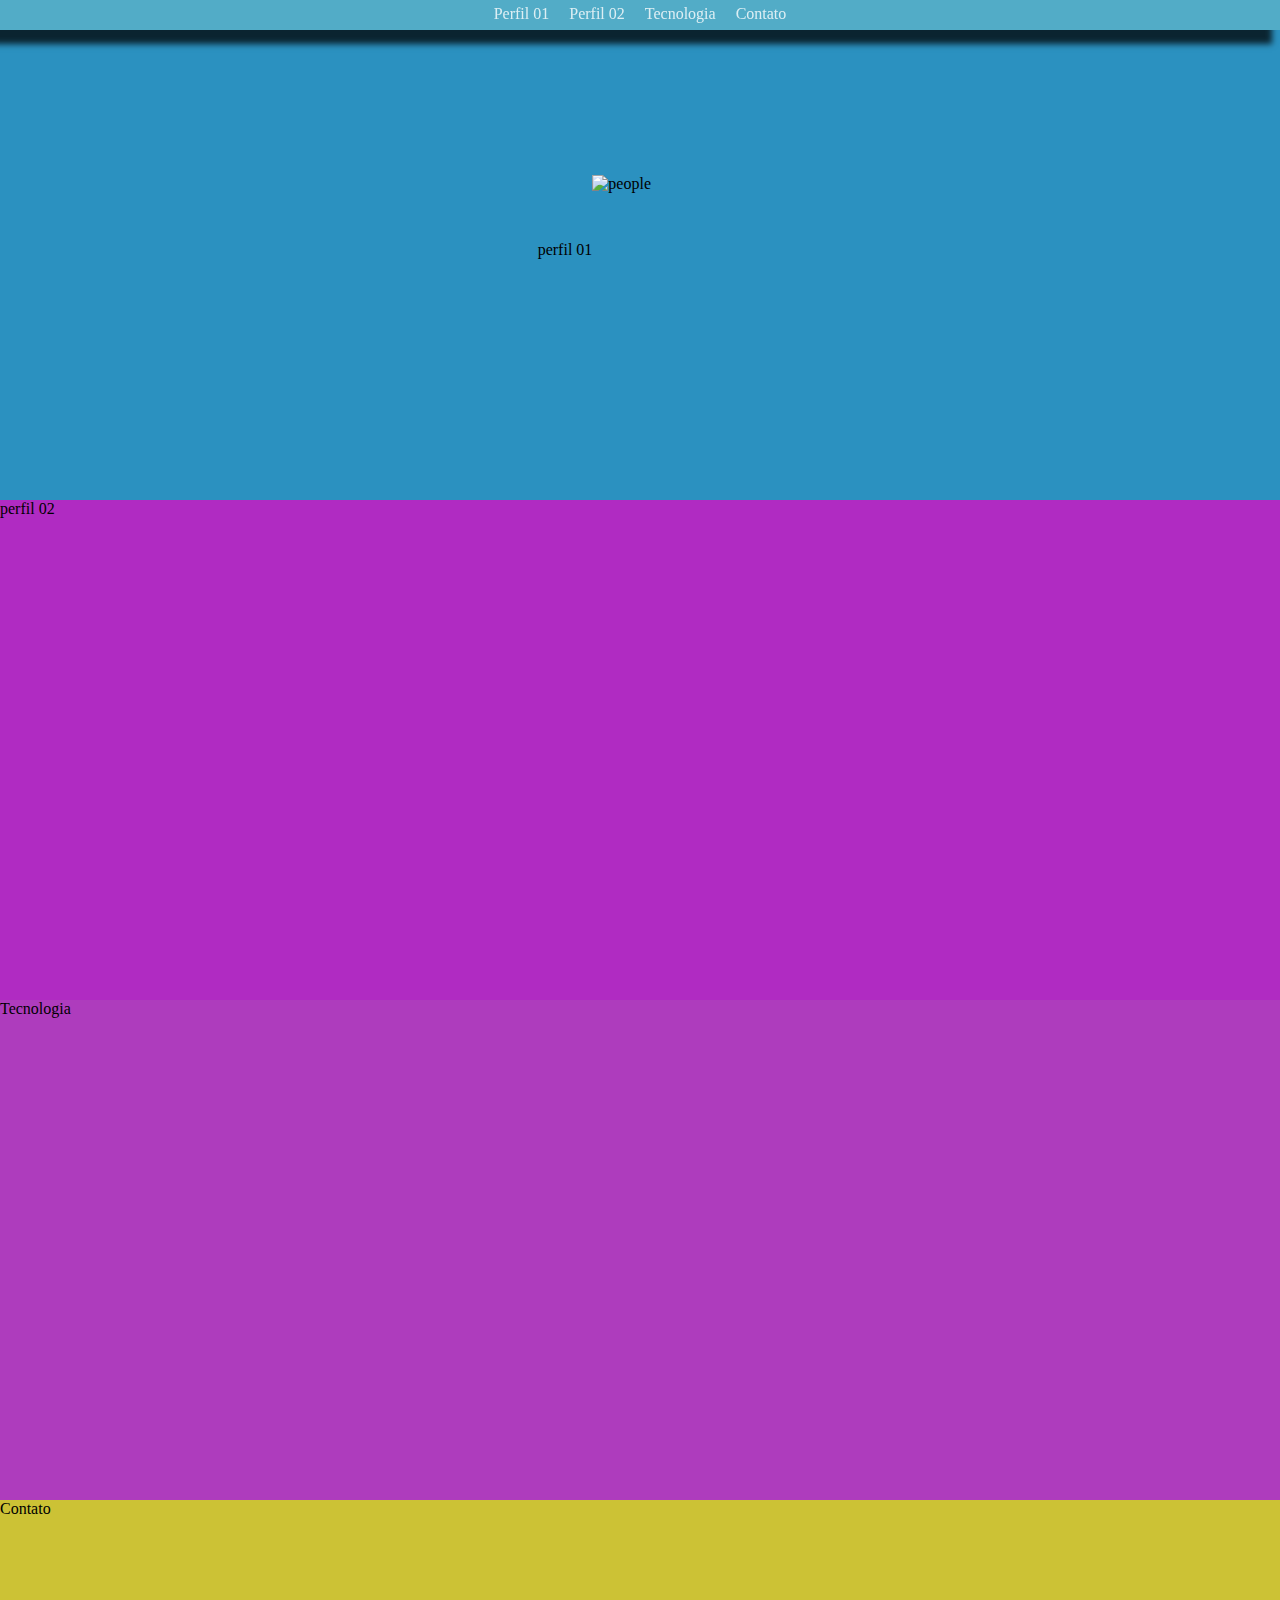
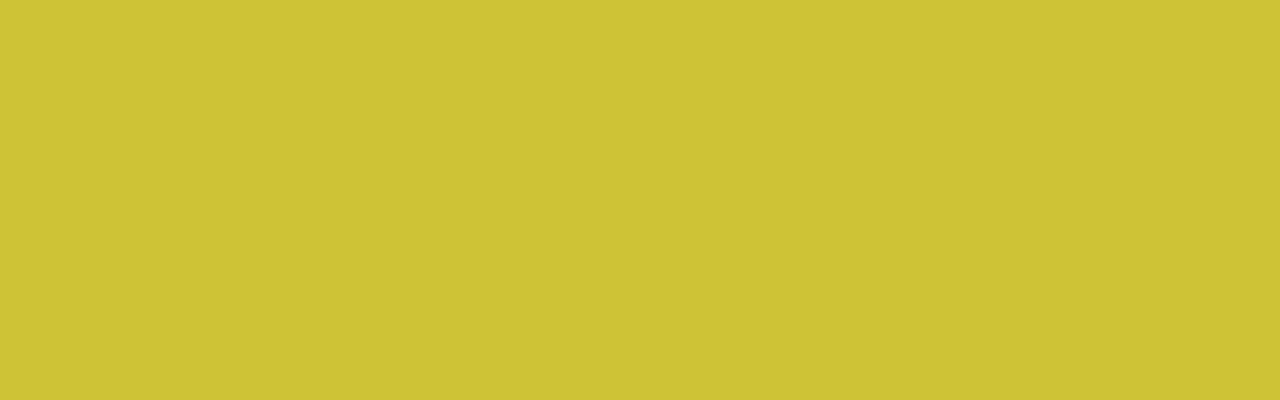
==== pastinha2/index.html @ ecc43856 "cholera" ====
<!DOCTYPE html>
<html lang="en">
<head>
    <meta charset="UTF-8">
    <meta http-equiv="X-UA-Compatible" content="IE=edge">
    <link rel="stylesheet" href="style.css"/>
    <script src="script.js"></script>
    <meta name="viewport" content="width=device-width, initial-scale=1.0">
    <title>Landing Page</title>
</head>
<body>
    <header>
        <ul>
            <li><a href="#p1">Perfil 01</a></li>
            <li><a href="#p2">Perfil 02</a></li>
            <li><a href="#tec">Tecnologia</a></li>
            <li><a href="#cont">Contato</a></li>
        </ul>
    </header>

    <div id="p1" class="profile1">
        <p>perfil 01</p>
        <img src="https://images-wixmp-ed30a86b8c4ca887773594c2.wixmp.com/f/c5ae195f-e639-4f3e-87e0-6199d10d2fb9/dgfv142-71b1cfb9-1620-49a2-affe-600a15e37cc8.png?token=eyJ0eXAiOiJKV1QiLCJhbGciOiJIUzI1NiJ9.[base64].okp9JoCh_ykX5xw2iIKjzv2ov9O8KLZjlXqw6QxvczU" alt="people" width="150" height="150"/>
    </div>
    <div id="p2" class="profile2">
        <p>perfil 02</p>
    </div>
    <div id="tec" class="tec">
        <p>Tecnologia</p>
    </div>
    <div id="cont" class="cont">
        <p>Contato</p>
    </div>

</body>
</html>
---- pastinha2/style.css ----
*{
  padding: 0;
  margin: 0;  
}

html
{
    scroll-behavior: smooth;
}

header
{
    background-color: rgb(82, 172, 199);
    width: 100%;
    height: 30px;
    position: fixed;
    top: 0;
    box-shadow: -8px 14px 6px 0px rgba(0,0,0,0.75);
}

li
{
    padding-top: 5px;
}

ul
{
    list-style: none;
    display: flex;
    align-items: center;
    justify-content: center;
    gap: 20px;
    width: 100%;
    flex-wrap: wrap;
}

a
{
    color: white;
    opacity: 0.8;
    text-decoration: none;
    transition: all 200ms linear;
}

a:hover
{
    text-decoration: underane;
    cursor: pointer;
    opacity: 1;
    transition: all 200ms linear;
}

.profile1
{
    width: 100%;
    height: 500px;
    background-color: rgb(43, 145, 192);
    align-items: center;
    display: flex;
    justify-content: center;
}

.profile2
{
    width: 100%;
    height: 500px;
    background-color: rgb(176, 43, 194);
}

.tec
{
    width: 100%;
    height: 500px;
    background-color: rgb(174, 60, 189);
}

.cont
{
    width: 100%;
    height: 500px;
    background-color: rgb(204, 194, 53);
}
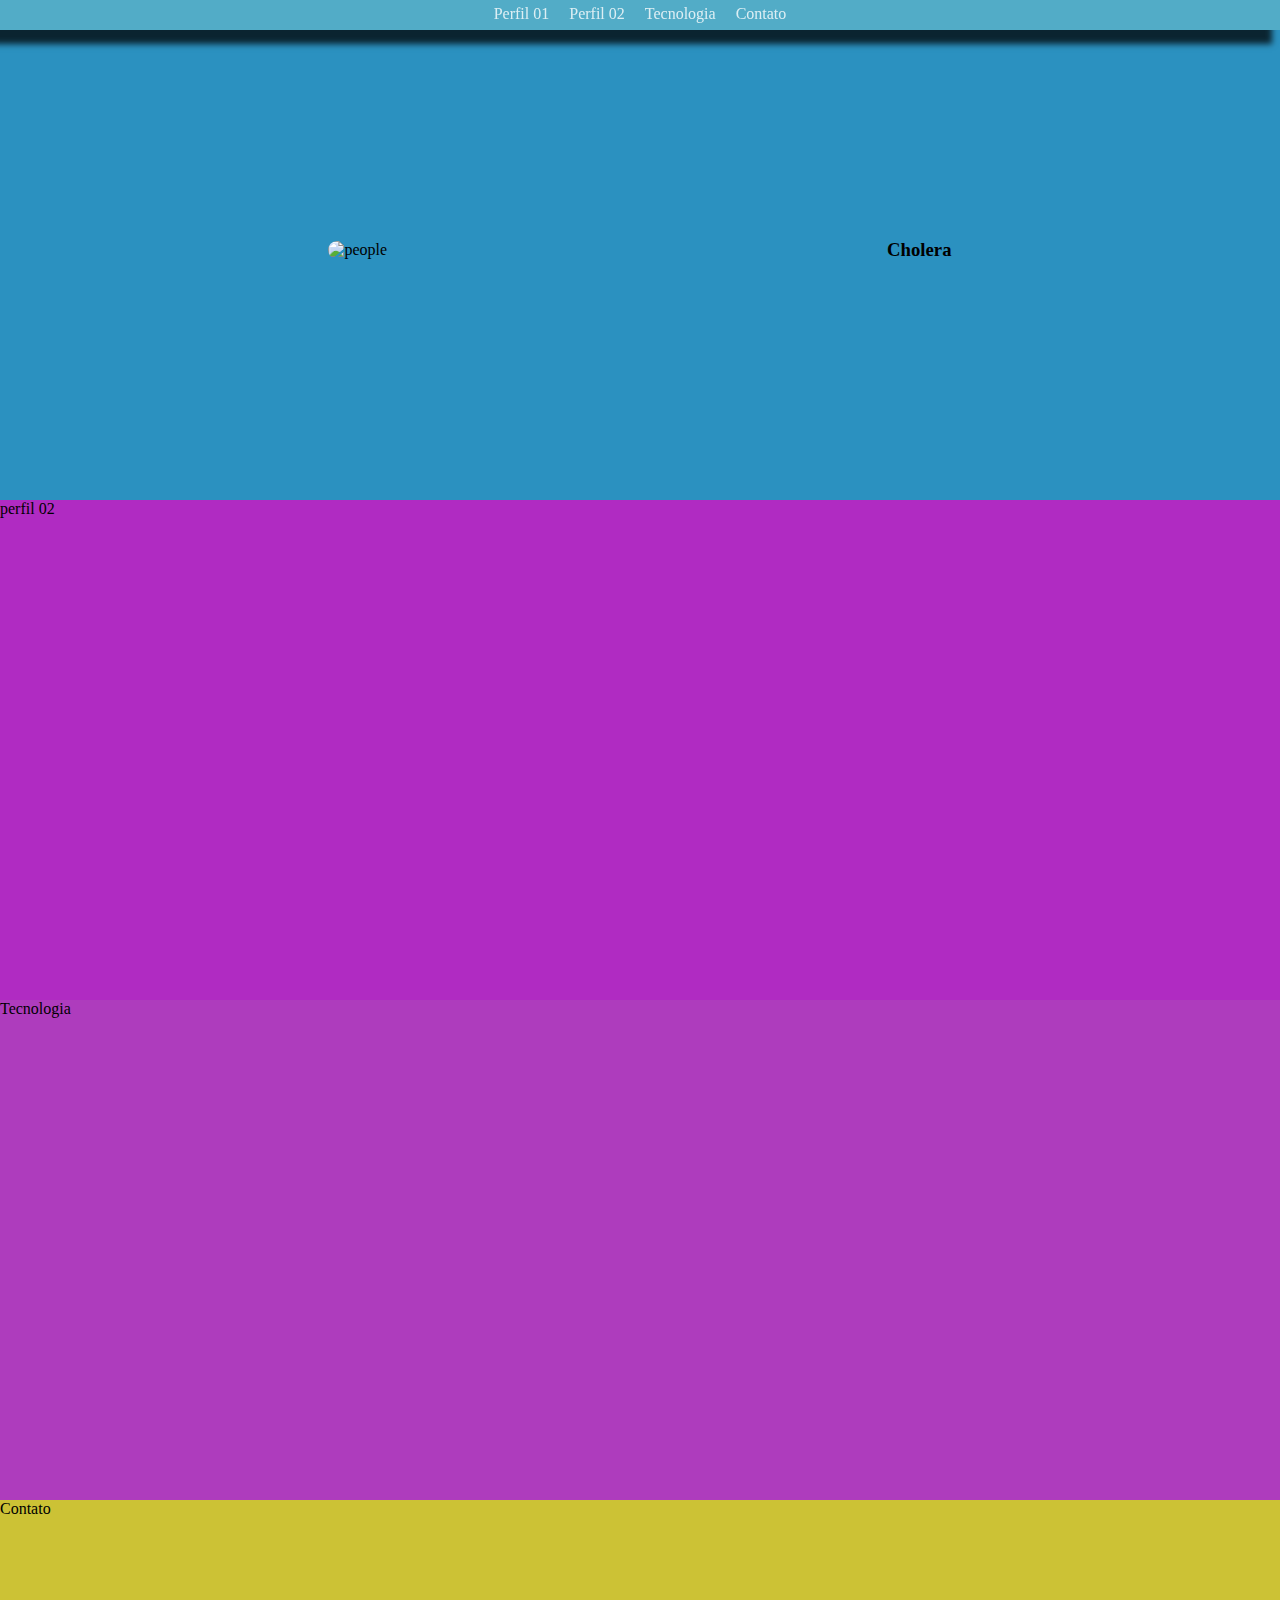
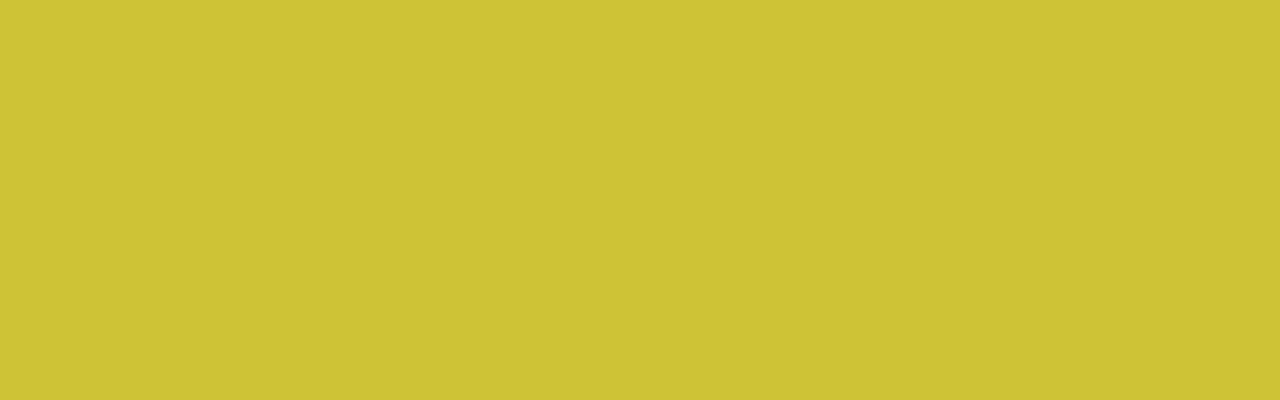
==== commit 8cc5b1a6: "freddy fazbear" ====
--- a/pastinha2/index.html
+++ b/pastinha2/index.html
@@ -19,8 +19,11 @@
     </header>
 
     <div id="p1" class="profile1">
-        <p>perfil 01</p>
-        <img src="https://images-wixmp-ed30a86b8c4ca887773594c2.wixmp.com/f/c5ae195f-e639-4f3e-87e0-6199d10d2fb9/dgfv142-71b1cfb9-1620-49a2-affe-600a15e37cc8.png?token=eyJ0eXAiOiJKV1QiLCJhbGciOiJIUzI1NiJ9.[base64].okp9JoCh_ykX5xw2iIKjzv2ov9O8KLZjlXqw6QxvczU" alt="people" width="150" height="150"/>
+        <div><img src="https://images-wixmp-ed30a86b8c4ca887773594c2.wixmp.com/f/c5ae195f-e639-4f3e-87e0-6199d10d2fb9/dgfv142-71b1cfb9-1620-49a2-affe-600a15e37cc8.png?token=eyJ0eXAiOiJKV1QiLCJhbGciOiJIUzI1NiJ9.[base64].okp9JoCh_ykX5xw2iIKjzv2ov9O8KLZjlXqw6QxvczU" alt="people" width="150" height="150"/></div>
+        <div class="profile1text">
+            <h3>Cholera</h3>
+            <p></p>
+        </div>
     </div>
     <div id="p2" class="profile2">
         <p>perfil 02</p>
--- a/pastinha2/style.css
+++ b/pastinha2/style.css
@@ -58,6 +58,17 @@
     align-items: center;
     display: flex;
     justify-content: center;
+    gap: 500px;
+}
+
+.profile1text
+{
+    
+}
+
+img
+{
+    border-radius: 10px;
 }
 
 .profile2
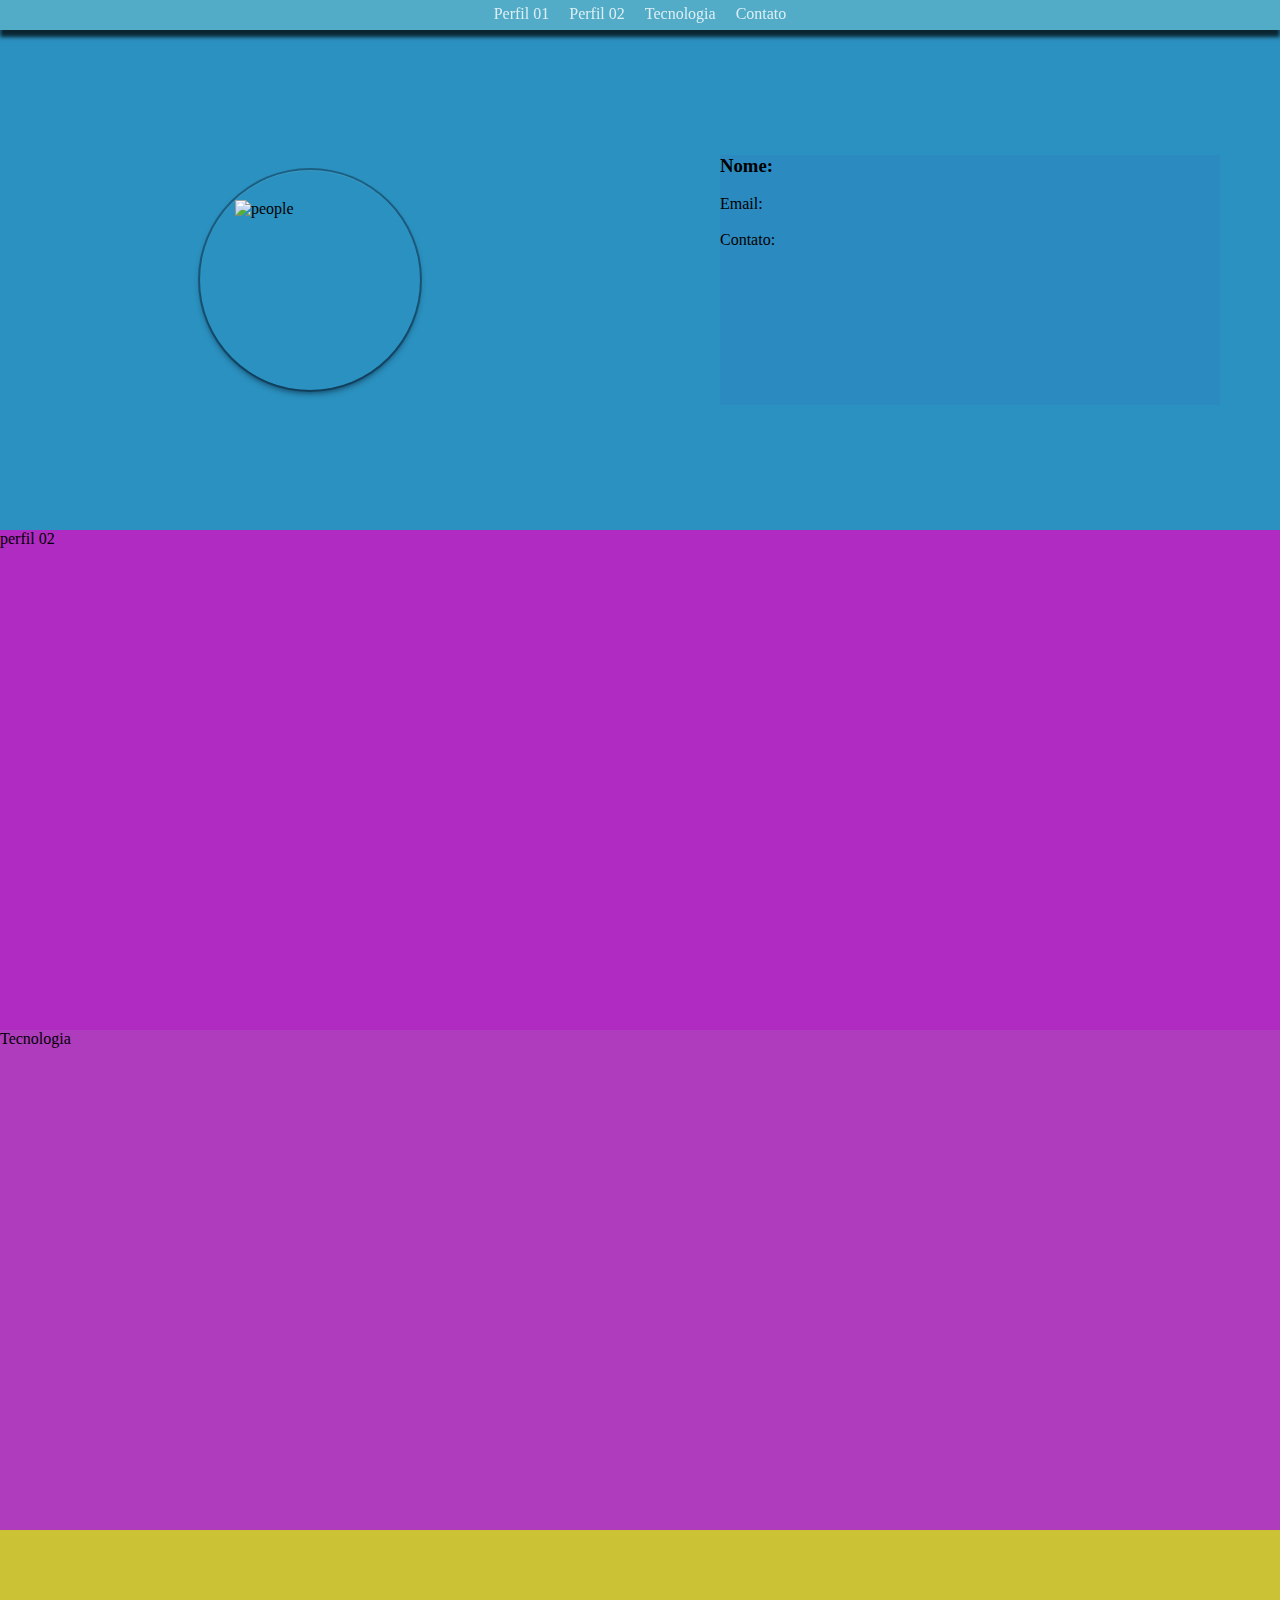
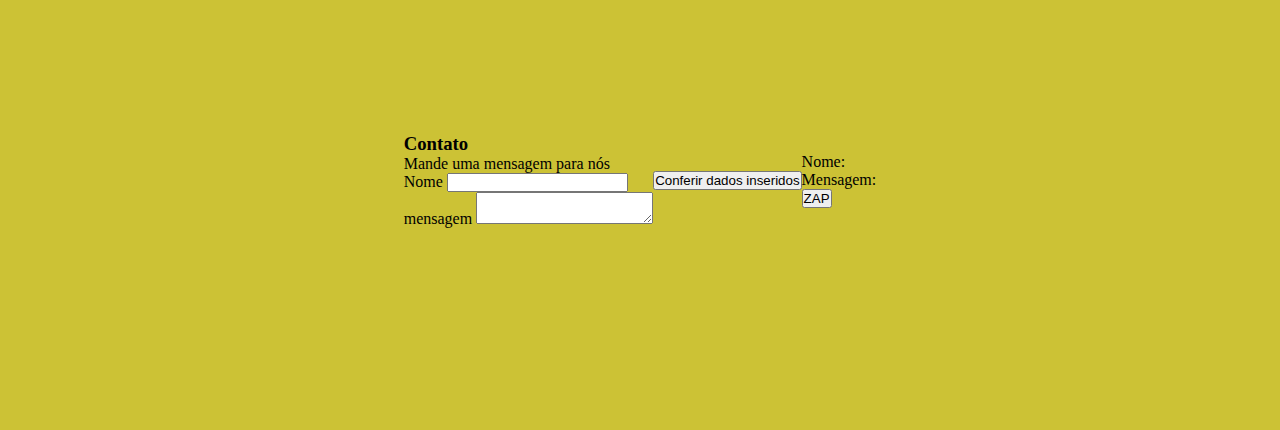
==== commit 2a6eb647: "seila" ====
--- a/pastinha2/index.html
+++ b/pastinha2/index.html
@@ -19,10 +19,15 @@
     </header>
 
     <div id="p1" class="profile1">
-        <div><img src="https://images-wixmp-ed30a86b8c4ca887773594c2.wixmp.com/f/c5ae195f-e639-4f3e-87e0-6199d10d2fb9/dgfv142-71b1cfb9-1620-49a2-affe-600a15e37cc8.png?token=eyJ0eXAiOiJKV1QiLCJhbGciOiJIUzI1NiJ9.[base64].okp9JoCh_ykX5xw2iIKjzv2ov9O8KLZjlXqw6QxvczU" alt="people" width="150" height="150"/></div>
-        <div class="profile1text">
-            <h3>Cholera</h3>
-            <p></p>
+        <div class="rel">
+            <img src="https://images-wixmp-ed30a86b8c4ca887773594c2.wixmp.com/f/c5ae195f-e639-4f3e-87e0-6199d10d2fb9/dgfv142-71b1cfb9-1620-49a2-affe-600a15e37cc8.png?token=eyJ0eXAiOiJKV1QiLCJhbGciOiJIUzI1NiJ9.[base64].okp9JoCh_ykX5xw2iIKjzv2ov9O8KLZjlXqw6QxvczU" alt="people" width="150" height="150"/>
+        </div>
+        <div class="right-profile1">
+            <h3>Nome:</h3>
+            <br>
+            <p>Email:</p>
+            <br>
+            <p>Contato:</p>
         </div>
     </div>
     <div id="p2" class="profile2">
@@ -32,8 +37,32 @@
         <p>Tecnologia</p>
     </div>
     <div id="cont" class="cont">
-        <p>Contato</p>
+        <div>
+            <div>
+                <div>
+                    <h3>Contato</h3>
+                    <p>Mande uma mensagem para nós</p>
+                </div>
+            </div>
+            <div>
+                <div>
+                    <label for="nome">Nome</label>
+                    <input type="text" id="nome">
+                </div>
+            </div>
+            <div>
+                <label for="mensagem">mensagem</label>
+                <textarea type="text" id="mensagem"></textarea>
+            </div>
+        </div>
+        <button onclick="conferirMensagemWhsatsApp()">Conferir dados inseridos</button>
+        <div>
+            <div>
+                <p>Nome: <span id="conNome"></span> </p>
+                <p>Mensagem: <span id="conMsg"></span></p>
+            </div>
+            <button onclick="enviar()">ZAP</button>
+        </div>
     </div>
-
 </body>
 </html>--- a/pastinha2/style.css
+++ b/pastinha2/style.css
@@ -15,7 +15,8 @@
     height: 30px;
     position: fixed;
     top: 0;
-    box-shadow: -8px 14px 6px 0px rgba(0,0,0,0.75);
+    box-shadow: 0px 7px 4px 0px rgba(0,0,0,0.75);
+    z-index: 999;
 }
 
 li
@@ -52,23 +53,37 @@
 
 .profile1
 {
+    margin-top: 30px;
     width: 100%;
     height: 500px;
     background-color: rgb(43, 145, 192);
     align-items: center;
     display: flex;
-    justify-content: center;
-    gap: 500px;
+    justify-content: left;
+    gap: 300px;
+
 }
 
-.profile1text
+.right-profile1
 {
     
+    width: 500px;
+    height: 250px;
+    background-color: rgb(43, 138, 192);
 }
 
 img
 {
-    border-radius: 10px;
+    transition: all 350ms linear;
+    margin-top: 30px;
+    margin-left: 35px;
+}
+
+img:hover
+{
+    transform: scale(1.2);
+    cursor: pointer;
+    transform: all 350ms linear;
 }
 
 .profile2
@@ -76,6 +91,16 @@
     width: 100%;
     height: 500px;
     background-color: rgb(176, 43, 194);
+}
+
+.rel
+{
+    width: 220px;
+    height: 220px;
+    border-radius: 100%;
+    margin-left: 200px;
+    transition: all 350ms linear;
+    box-shadow: rgba(6, 24, 44, 0.4) 0px 0px 0px 2px, rgba(6, 24, 44, 0.65) 0px 4px 6px -1px, rgba(255, 255, 255, 0.08) 0px 1px 0px inset;
 }
 
 .tec
@@ -87,6 +112,9 @@
 
 .cont
 {
+    align-items: center;
+    justify-content: center;
+    display: flex;
     width: 100%;
     height: 500px;
     background-color: rgb(204, 194, 53);
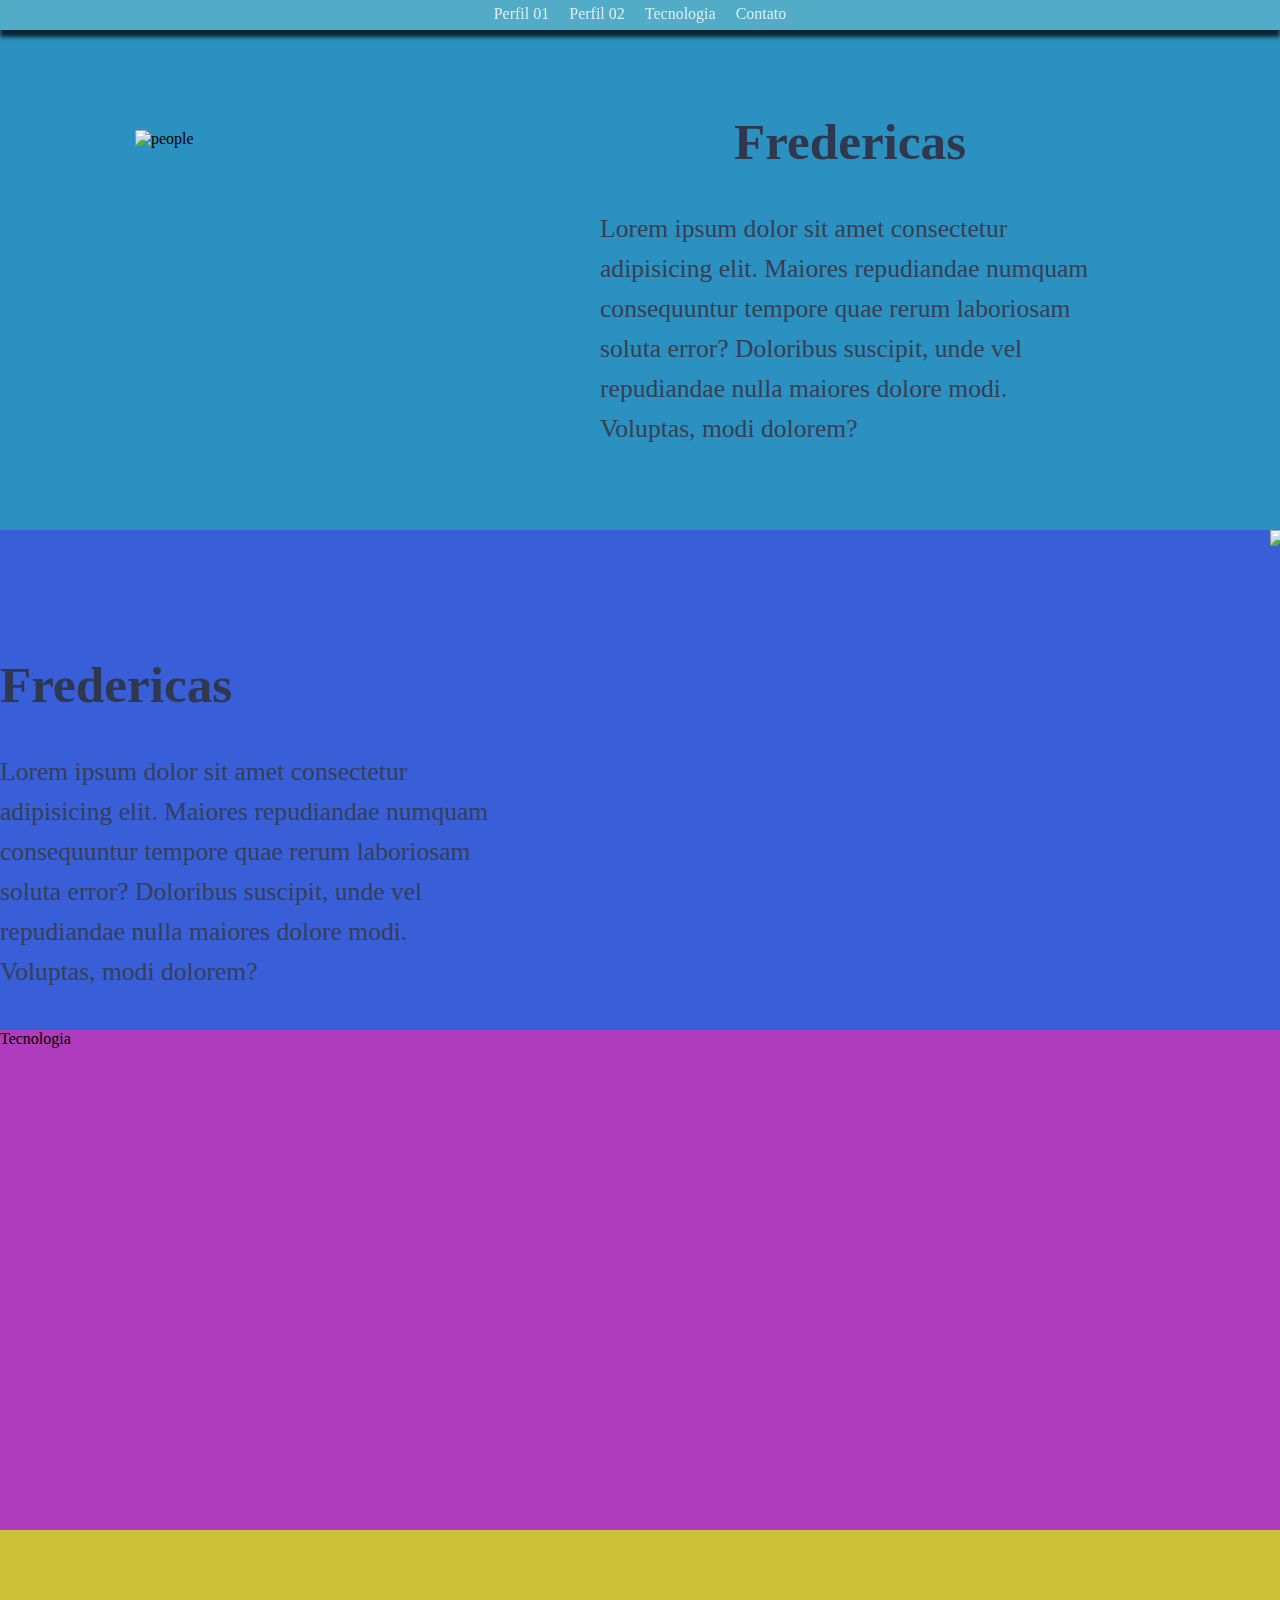
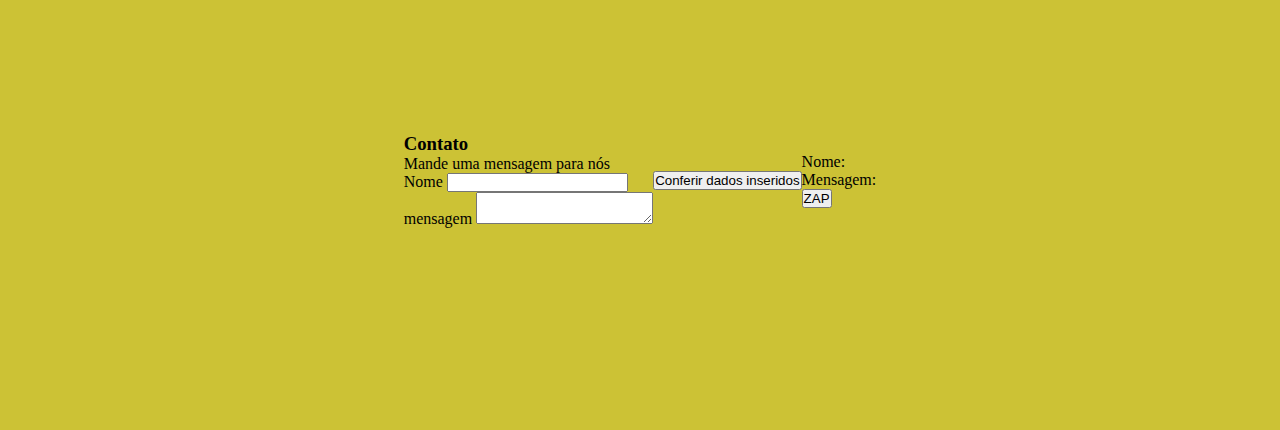
==== commit 6378641f: "29/02" ====
--- a/pastinha2/index.html
+++ b/pastinha2/index.html
@@ -19,19 +19,28 @@
     </header>
 
     <div id="p1" class="profile1">
-        <div class="rel">
-            <img src="https://images-wixmp-ed30a86b8c4ca887773594c2.wixmp.com/f/c5ae195f-e639-4f3e-87e0-6199d10d2fb9/dgfv142-71b1cfb9-1620-49a2-affe-600a15e37cc8.png?token=eyJ0eXAiOiJKV1QiLCJhbGciOiJIUzI1NiJ9.[base64].okp9JoCh_ykX5xw2iIKjzv2ov9O8KLZjlXqw6QxvczU" alt="people" width="150" height="150"/>
+        <div class="left-profile01">
+            <div class="rel">
+                <img class="img-01" src="https://images-wixmp-ed30a86b8c4ca887773594c2.wixmp.com/f/c5ae195f-e639-4f3e-87e0-6199d10d2fb9/dgfv142-71b1cfb9-1620-49a2-affe-600a15e37cc8.png?token=eyJ0eXAiOiJKV1QiLCJhbGciOiJIUzI1NiJ9.[base64].okp9JoCh_ykX5xw2iIKjzv2ov9O8KLZjlXqw6QxvczU" alt="people" width="150px" height="150px"/>
+            </div>
         </div>
-        <div class="right-profile1">
-            <h3>Nome:</h3>
+        <div class="right-profile01">
+            <h2 class="nome-p1">Fredericas</h2>
             <br>
-            <p>Email:</p>
-            <br>
-            <p>Contato:</p>
+            <p class="p-p1">Lorem ipsum dolor sit amet consectetur adipisicing elit. Maiores repudiandae numquam consequuntur tempore quae rerum laboriosam soluta error? Doloribus suscipit, unde vel repudiandae nulla maiores dolore modi. Voluptas, modi dolorem?</p>
         </div>
     </div>
     <div id="p2" class="profile2">
-        <p>perfil 02</p>
+        <div class="left-profile02">
+            <div class="rel">
+                <img class="img-02" src="https://images-wixmp-ed30a86b8c4ca887773594c2.wixmp.com/f/c5ae195f-e639-4f3e-87e0-6199d10d2fb9/dgfv142-71b1cfb9-1620-49a2-affe-600a15e37cc8.png?token=eyJ0eXAiOiJKV1QiLCJhbGciOiJIUzI1NiJ9.[base64].okp9JoCh_ykX5xw2iIKjzv2ov9O8KLZjlXqw6QxvczU" alt="people" width="150px" height="150px"/>
+            </div>
+        </div>
+        <div class="right-profile02">
+            <h2 class="nome-p2">Fredericas</h2>
+            <br>
+            <p class="p-p2">Lorem ipsum dolor sit amet consectetur adipisicing elit. Maiores repudiandae numquam consequuntur tempore quae rerum laboriosam soluta error? Doloribus suscipit, unde vel repudiandae nulla maiores dolore modi. Voluptas, modi dolorem?</p>
+        </div>
     </div>
     <div id="tec" class="tec">
         <p>Tecnologia</p>
--- a/pastinha2/style.css
+++ b/pastinha2/style.css
@@ -61,21 +61,56 @@
     display: flex;
     justify-content: left;
     gap: 300px;
-
-}
-
-.right-profile1
-{
-    
+}
+
+.nome-p1{
+    font-size: 3.2rem;
+    color: #2f384e;
+}
+
+.p-p1{
+    font-size: 1.6rem;
+    color: #373f53;
+    line-height: 40px;
+
+}
+
+.left-profile01{
+    width: 300px;
+    display:flex ;
+    flex-direction: row;
+    justify-content: center;
+    align-items: center;
+}
+
+.img-01{
+    top: 100px;
+    position: absolute;
+    left: -50px;
+    width: auto;
+    height: 250px;
+    transition: all 400ms linear;
+}
+.img-01:hover{
+    cursor: pointer;
+    transform: scale(1.2);
+    transition: all 400ms linear;
+}
+
+.right-profile01
+{  
+    display: flex;
+    flex-direction: column;
+    align-items: center;
+    justify-content: center;
     width: 500px;
     height: 250px;
-    background-color: rgb(43, 138, 192);
+    gap: 10px;
 }
 
 img
 {
     transition: all 350ms linear;
-    margin-top: 30px;
     margin-left: 35px;
 }
 
@@ -85,22 +120,69 @@
     cursor: pointer;
     transform: all 350ms linear;
 }
-
 .profile2
 {
-    width: 100%;
-    height: 500px;
-    background-color: rgb(176, 43, 194);
+    display: flex;
+    flex-direction: row-reverse;
+    align-items: center;
+    justify-content: center;
+    margin-top: 0px;
+    width: 100%;
+    height: 500px;
+    background-color: rgb(56, 94, 216);
+    gap: 300px;
+}
+
+.nome-p2{
+    font-size: 3.2rem;
+    color: #2f384e;
+}
+
+.p-p2{
+    font-size: 1.6rem;
+    color: #373f53;
+    line-height: 40px;
+
+}
+
+.left-profile02{
+    width: 500px;
+    display:flex ;
+    flex-direction: row;
+    justify-content: center;
+    align-items: center;
+}
+
+.img-02{
+    position: absolute;
+    left: 200px;
+    width: auto;
+    height: 250px;
+    transition: all 400ms linear;
+}
+.img-02:hover{
+    cursor: pointer;
+    transform: scale(1.2);
+    transition: all 400ms linear;
+}
+
+.right-profile02
+{
+    display: flex;
+    flex-direction: column;
+    align-items: right;
+    justify-content: right;
+    width: 500px;
+    height: 250px;
+    gap: 10px;
 }
 
 .rel
 {
-    width: 220px;
-    height: 220px;
-    border-radius: 100%;
-    margin-left: 200px;
-    transition: all 350ms linear;
-    box-shadow: rgba(6, 24, 44, 0.4) 0px 0px 0px 2px, rgba(6, 24, 44, 0.65) 0px 4px 6px -1px, rgba(255, 255, 255, 0.08) 0px 1px 0px inset;
+    position: relative;
+    width: auto;
+    height: 500px;
+    transition: all 400ms linear;
 }
 
 .tec
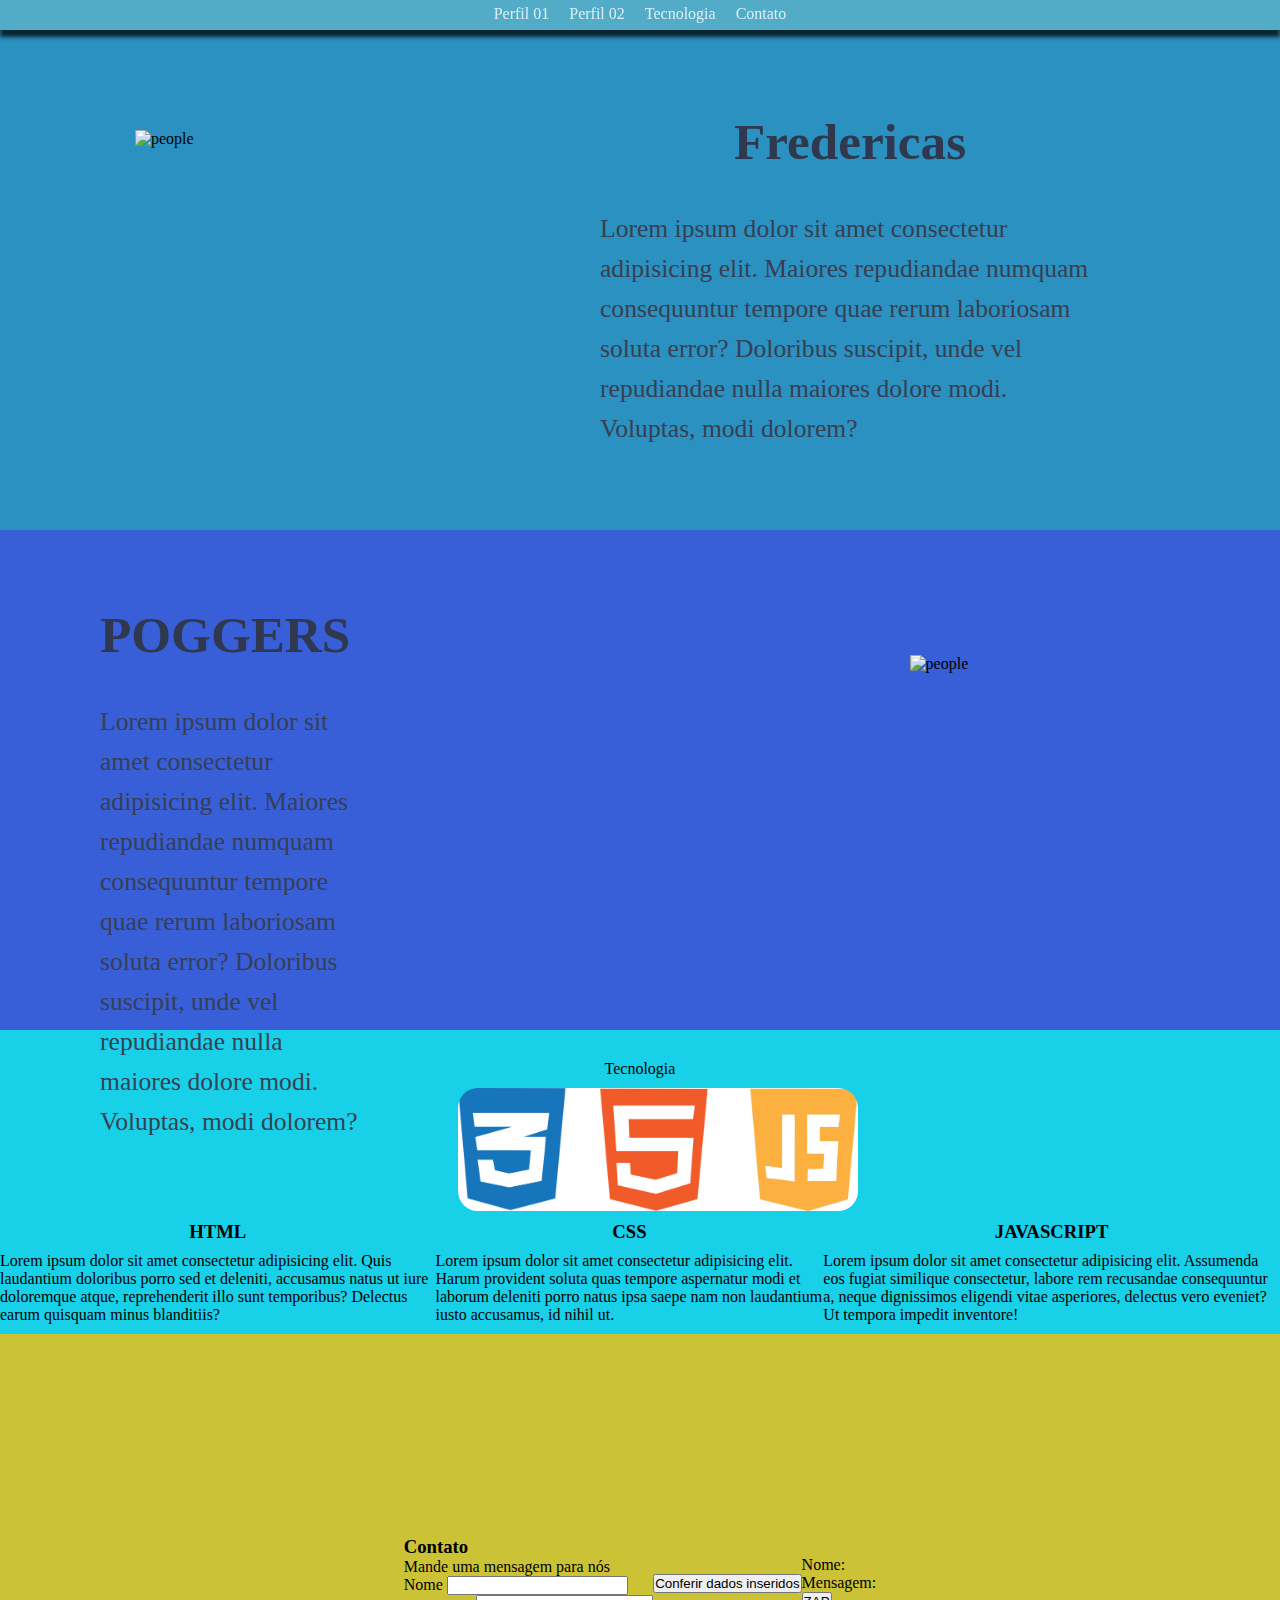
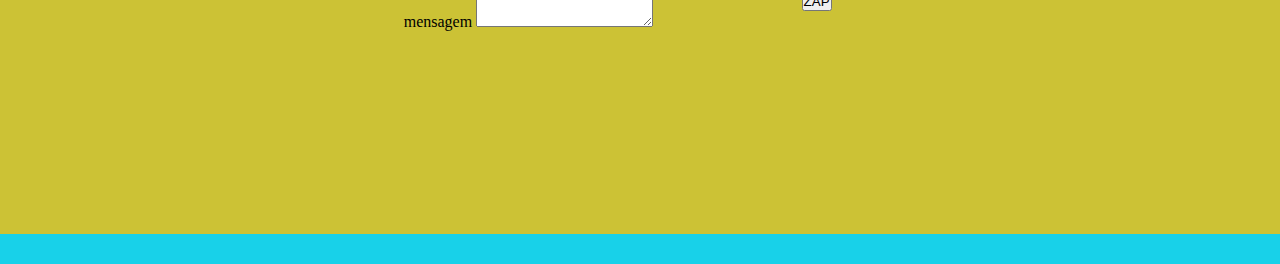
==== commit 17c737a9: "06-03" ====
--- a/pastinha2/index.html
+++ b/pastinha2/index.html
@@ -33,17 +33,31 @@
     <div id="p2" class="profile2">
         <div class="left-profile02">
             <div class="rel">
-                <img class="img-02" src="https://images-wixmp-ed30a86b8c4ca887773594c2.wixmp.com/f/c5ae195f-e639-4f3e-87e0-6199d10d2fb9/dgfv142-71b1cfb9-1620-49a2-affe-600a15e37cc8.png?token=eyJ0eXAiOiJKV1QiLCJhbGciOiJIUzI1NiJ9.[base64].okp9JoCh_ykX5xw2iIKjzv2ov9O8KLZjlXqw6QxvczU" alt="people" width="150px" height="150px"/>
+                <img class="img-02" src="https://steamuserimages-a.akamaihd.net/ugc/2101547875574114961/3EC854872BD5FA7FC668C9825829AD7F6C59D43B/?imw=5000&imh=5000&ima=fit&impolicy=Letterbox&imcolor=%23000000&letterbox=false" alt="people" width="150px" height="150px"/>
             </div>
         </div>
         <div class="right-profile02">
-            <h2 class="nome-p2">Fredericas</h2>
+            <h2 class="nome-p2">POGGERS</h2>
             <br>
             <p class="p-p2">Lorem ipsum dolor sit amet consectetur adipisicing elit. Maiores repudiandae numquam consequuntur tempore quae rerum laboriosam soluta error? Doloribus suscipit, unde vel repudiandae nulla maiores dolore modi. Voluptas, modi dolorem?</p>
         </div>
     </div>
     <div id="tec" class="tec">
         <p>Tecnologia</p>
+        <img src="./images/iconesTecno.jpg" alt="Icones" width="400px" height="auto" style="border-radius:20px ;">
+        <div class="flex-cards">
+            <div class="card">
+                <h3>HTML</h3>
+                <p>Lorem ipsum dolor sit amet consectetur adipisicing elit. Quis laudantium doloribus porro sed et deleniti, accusamus natus ut iure doloremque atque, reprehenderit illo sunt temporibus? Delectus earum quisquam minus blanditiis?</p>
+            </div>
+            <div class="card">
+                <h3>CSS</h3>
+                <p>Lorem ipsum dolor sit amet consectetur adipisicing elit. Harum provident soluta quas tempore aspernatur modi et laborum deleniti porro natus ipsa saepe nam non laudantium iusto accusamus, id nihil ut.</p>
+            </div>
+            <div class="card">
+                <h3>JAVASCRIPT</h3>
+                <p>Lorem ipsum dolor sit amet consectetur adipisicing elit. Assumenda eos fugiat similique consectetur, labore rem recusandae consequuntur a, neque dignissimos eligendi vitae asperiores, delectus vero eveniet? Ut tempora impedit inventore!</p>
+            </div>
     </div>
     <div id="cont" class="cont">
         <div>
--- a/pastinha2/style.css
+++ b/pastinha2/style.css
@@ -146,7 +146,9 @@
 }
 
 .left-profile02{
-    width: 500px;
+    padding-top: 250px;
+    padding-right: 600px; 
+    width: 20px;
     display:flex ;
     flex-direction: row;
     justify-content: center;
@@ -168,6 +170,8 @@
 
 .right-profile02
 {
+    padding-left: 100px;
+    padding-bottom: 100px;
     display: flex;
     flex-direction: column;
     align-items: right;
@@ -185,11 +189,24 @@
     transition: all 400ms linear;
 }
 
-.tec
+/* .tec
 {
     width: 100%;
     height: 500px;
     background-color: rgb(174, 60, 189);
+} */
+
+.tec{
+    width: 100%;
+    height: auto;
+    background-color: rgb(24, 209, 233);
+    padding-top: 30px;
+    padding-bottom: 30px;
+    gap: 10px;
+    display: flex;
+    flex-direction: column;
+    align-items: center;
+    justify-content: center;
 }
 
 .cont
@@ -200,4 +217,20 @@
     width: 100%;
     height: 500px;
     background-color: rgb(204, 194, 53);
+}
+
+.flex-cards{
+    display: flex;
+    flex-direction: row;
+    align-items: center;
+    justify-content: space-evenly;
+    width: 100%;
+}
+
+.card{
+    display: flex;
+    flex-direction: column;
+    align-items: center;
+    justify-content: center;
+    gap: 1vh;
 }